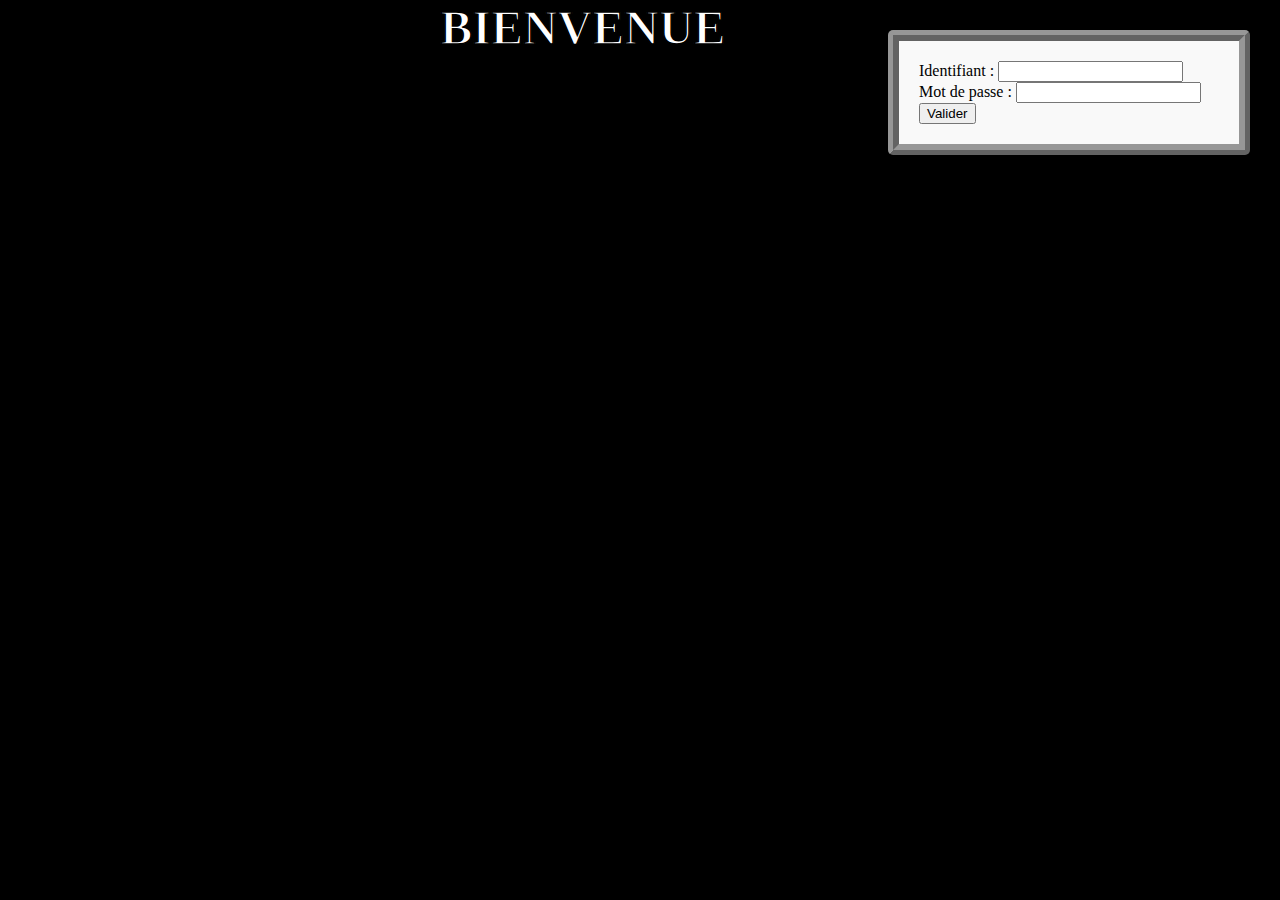
==== PHP PROJET/Index.html @ 7842d3c1 "Add files via upload" ====
<!DOCTYPE html>
<html lang="fr">
<head>
    <meta charset="UTF-8">
    <meta name="viewport" content="width=device-width, initial-scale=1.0">
    <title>PHP</title>
    <link rel="stylesheet" href="style.css">
</head>
<body>
    <h1>BIENVENUE</h1>
    <form action="index.php" method="post">
        Identifiant : <input type="text" name="name" required><br>
        Mot de passe : <input type="text" name="psw" required><br>
        <input type="submit" value="Valider">
    </form>
</body>
</html>
---- PHP PROJET/style.css ----
body {
    margin: 0;
    height: 100vh;
    background-size: cover;
    animation: backgroundChange 15s infinite;
    background-color: black;
    
}


@keyframes backgroundChange {
    0% {
        background-image: url('image1.jpg');
        opacity: 1;
    }
    33% {
        background-image: url('image2.jpg');
        opacity: 1; 
    }
    50% {
        opacity: 1;
    }
    66% {
        background-image: url('image3.jpg');
        opacity: 1;
    }
    100% {
        background-image: url('image1.jpg');
        opacity: 1;
    }
}

h1 {
    color: white;
    position: absolute;
    top: 0;
    left: 50%;
    transform: translateX(-70%);
    margin: 0;
    text-shadow: black;
    font-size: 300%;
    -webkit-text-stroke: 1.5px black;
    font-family: Georgia, serif;
}

form {
    border: 3mm ridge rgba(3, 3, 3, 0.6);
    padding: 20px;
    width: 300px;
    margin: 100px auto;
    background-color: #f9f9f9;
    border-radius: 5px;
    position: absolute;
    right: 30px;
    top: -70px;
}
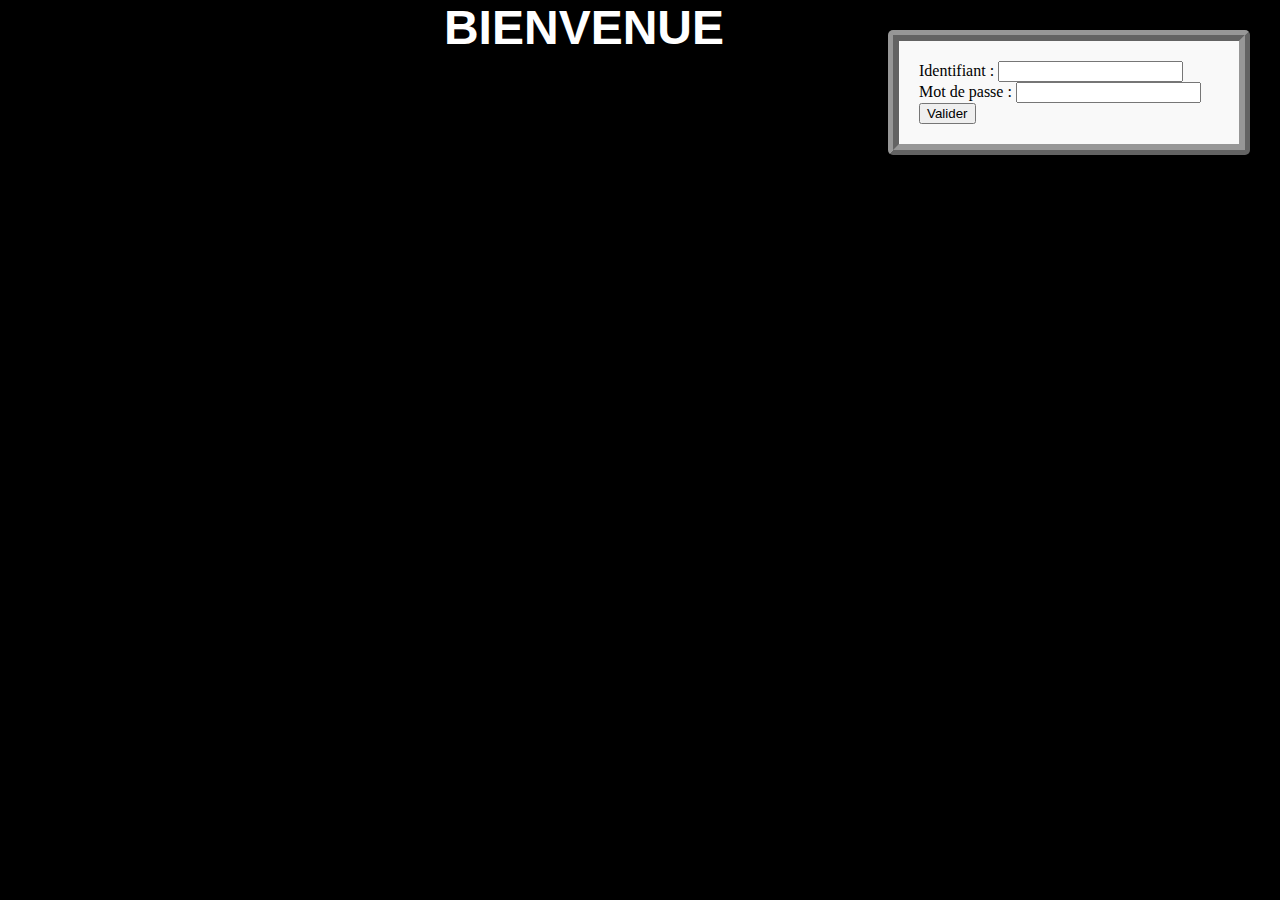
==== commit e6211609: "Add files via upload" ====
--- a/PHP PROJET/Index.html
+++ b/PHP PROJET/Index.html
@@ -8,7 +8,7 @@
 </head>
 <body>
     <h1>BIENVENUE</h1>
-    <form action="index.php" method="post">
+    <form action="citation.html" method="post">
         Identifiant : <input type="text" name="name" required><br>
         Mot de passe : <input type="text" name="psw" required><br>
         <input type="submit" value="Valider">
--- a/PHP PROJET/style.css
+++ b/PHP PROJET/style.css
@@ -16,9 +16,6 @@
     33% {
         background-image: url('image2.jpg');
         opacity: 1; 
-    }
-    50% {
-        opacity: 1;
     }
     66% {
         background-image: url('image3.jpg');
@@ -39,8 +36,8 @@
     margin: 0;
     text-shadow: black;
     font-size: 300%;
-    -webkit-text-stroke: 1.5px black;
-    font-family: Georgia, serif;
+    font-family:'Lucida Sans', 'Lucida Sans Regular', 'Lucida Grande', 'Lucida Sans Unicode', Geneva, Verdana, sans-serif;
+    text-shadow: -4px -1px 0 black;
 }
 
 form {
@@ -53,4 +50,5 @@
     position: absolute;
     right: 30px;
     top: -70px;
-}+}
+
